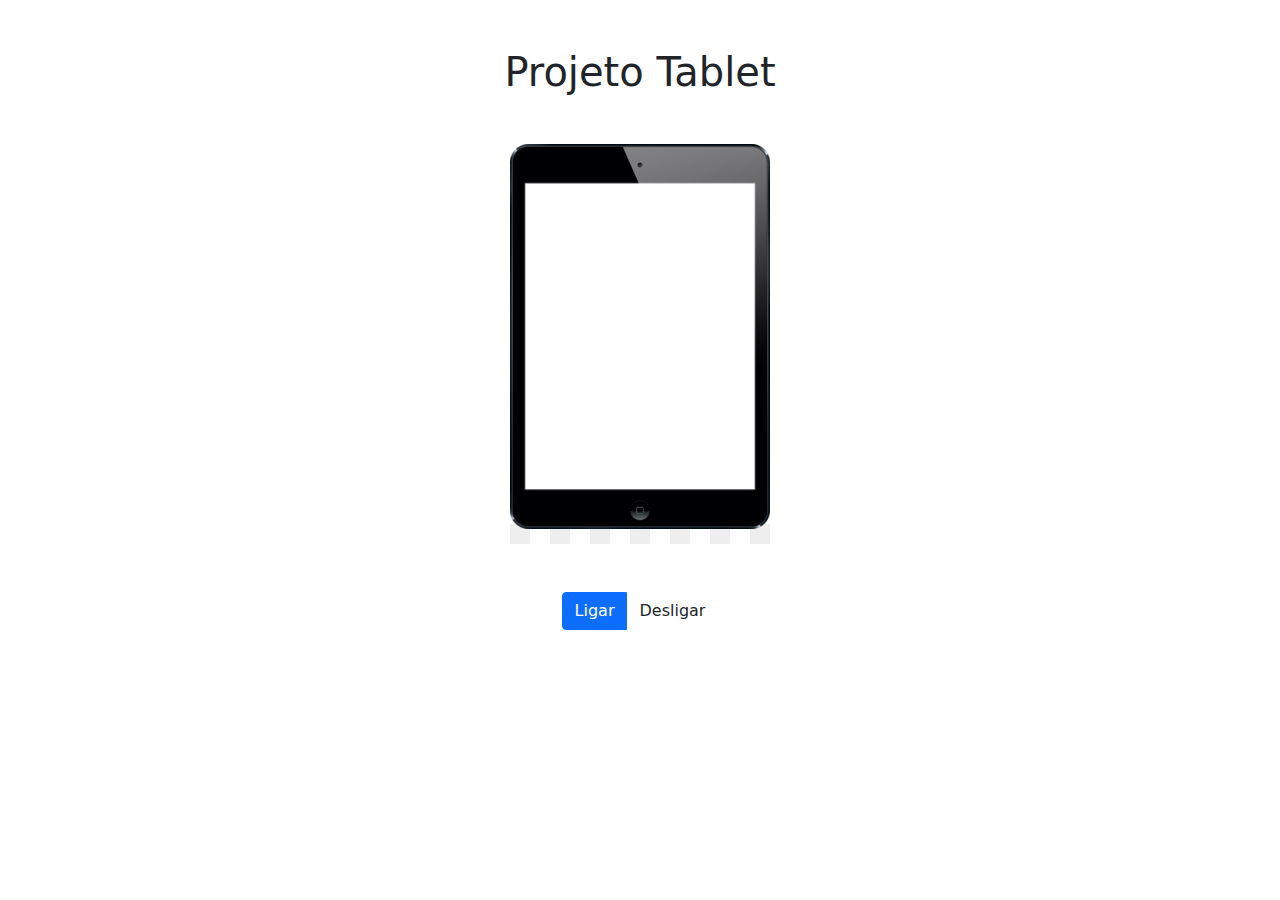
==== tablet/index.html @ d3d20784 "base do projeto tablet" ====
<!DOCTYPE html>
<html lang="en">

<head>
  <meta charset="UTF-8">
  <meta http-equiv="X-UA-Compatible" content="IE=edge">
  <meta name="viewport" content="width=device-width, initial-scale=1.0">
  <title>Projeto 01 - Tablet</title>
  <link rel="stylesheet" href="./css/bootstrap.min.css">
</head>

<body>
  <div class="container">
    <h1 class="text-center mb-5 mt-5">Projeto Tablet</h1>
    <div class="row">
      <div style="display: flex; align-items: center;justify-content: center; flex-direction: column;">
        <img src="./imagens/tablet-desligado.jpg" alt="Tablet desligado">
        <div class="mt-5">
          <div class="btn-group">
            <button class="btn btn-primary">Ligar</button>
            <button class="btn btn-default">Desligar</button>
          </div>
        </div>
      </div>
    </div>
  </div>

</body>

<script src="./js/javascripti.js"></script>

</html>
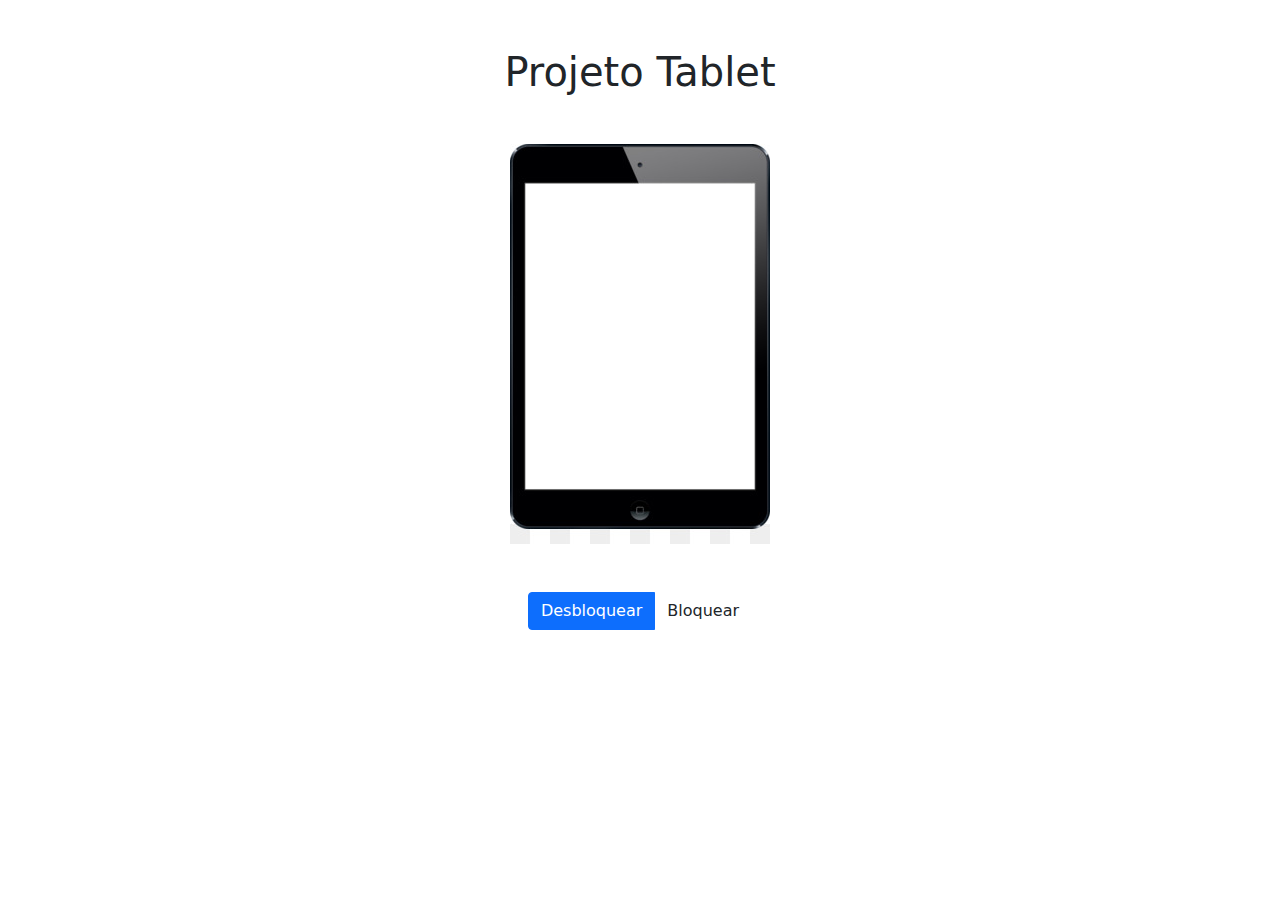
==== commit 35a45ace: "aula de introdução ao js" ====
--- a/tablet/index.html
+++ b/tablet/index.html
@@ -7,6 +7,7 @@
   <meta name="viewport" content="width=device-width, initial-scale=1.0">
   <title>Projeto 01 - Tablet</title>
   <link rel="stylesheet" href="./css/bootstrap.min.css">
+  <link rel="stylesheet" href="./css/meu-estilo.css">
 </head>
 
 <body>
@@ -14,11 +15,12 @@
     <h1 class="text-center mb-5 mt-5">Projeto Tablet</h1>
     <div class="row">
       <div style="display: flex; align-items: center;justify-content: center; flex-direction: column;">
-        <img src="./imagens/tablet-desligado.jpg" alt="Tablet desligado">
+        <img class="esconder" id="imagemDesbloqueada" src="./imagens/tablet-ligado.png" alt="Tablet Desboqueado">
+        <img class="mostrar" id="imagemBloqueada" src="./imagens/tablet-desligado.jpg" alt="Tablet Bloqueado">
         <div class="mt-5">
           <div class="btn-group">
-            <button class="btn btn-primary">Ligar</button>
-            <button class="btn btn-default">Desligar</button>
+            <button id="botaoDesbloquear" class="btn btn-primary">Desbloquear</button>
+            <button id="botaoBloquear" class="btn btn-default">Bloquear</button>
           </div>
         </div>
       </div>
@@ -27,6 +29,6 @@
 
 </body>
 
-<script src="./js/javascripti.js"></script>
+<script src="./js/javascript.js"></script>
 
 </html>--- a/tablet/css/meu-estilo.css
+++ b/tablet/css/meu-estilo.css
@@ -0,0 +1,7 @@
+.esconder {
+    display: none;
+}
+
+.mostrar {
+    display: block;
+}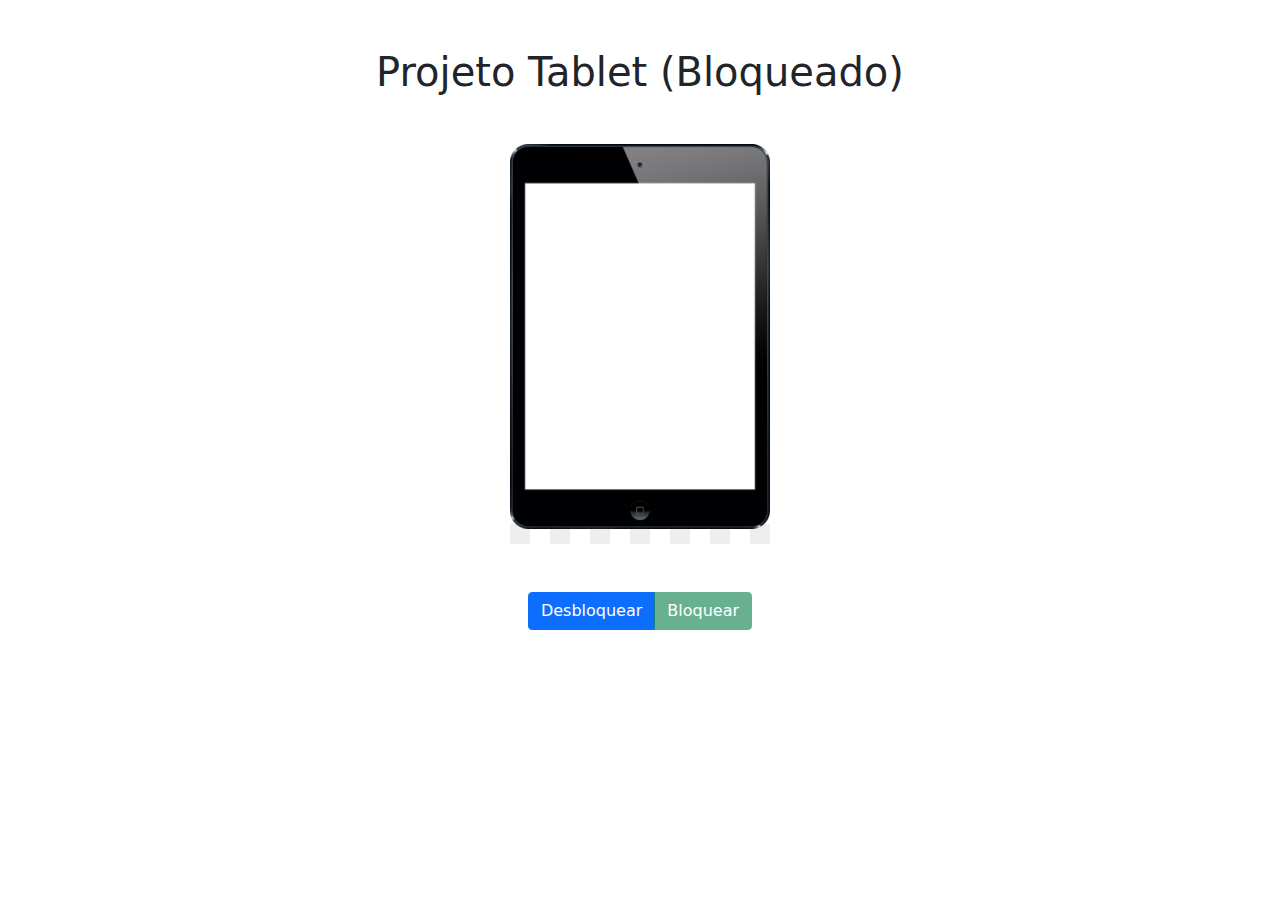
==== commit e5b4c8e1: "resolvendo exercicios do dia 25/05" ====
--- a/tablet/index.html
+++ b/tablet/index.html
@@ -12,7 +12,7 @@
 
 <body>
   <div class="container">
-    <h1 class="text-center mb-5 mt-5">Projeto Tablet</h1>
+    <h1 class="text-center mb-5 mt-5" id="titulo">Projeto Tablet (Bloqueado)</h1>
     <div class="row">
       <div style="display: flex; align-items: center;justify-content: center; flex-direction: column;">
         <img class="esconder" id="imagemDesbloqueada" src="./imagens/tablet-ligado.png" alt="Tablet Desboqueado">
@@ -20,7 +20,7 @@
         <div class="mt-5">
           <div class="btn-group">
             <button id="botaoDesbloquear" class="btn btn-primary">Desbloquear</button>
-            <button id="botaoBloquear" class="btn btn-default">Bloquear</button>
+            <button id="botaoBloquear" class="btn btn-success" disabled>Bloquear</button>
           </div>
         </div>
       </div>
